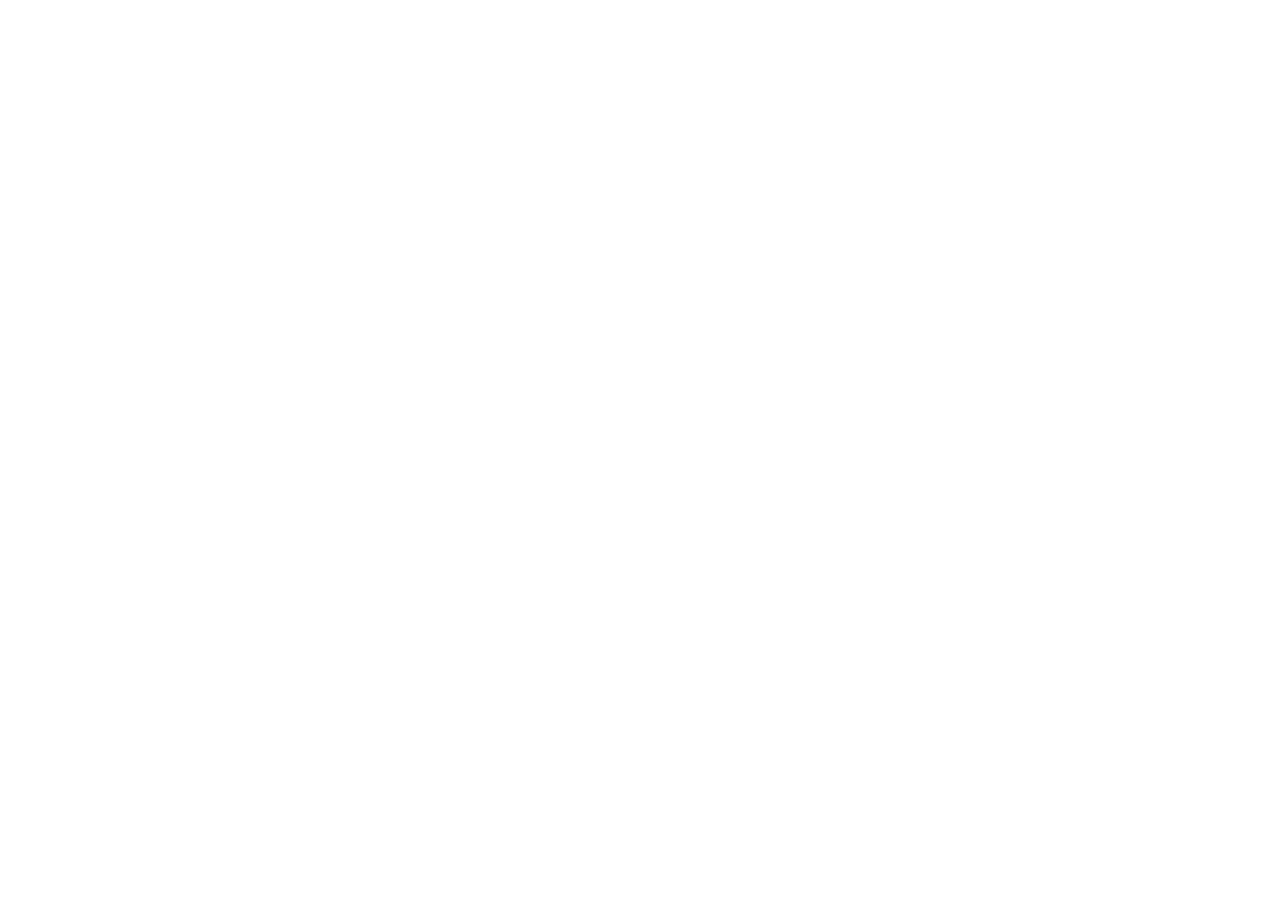
==== src/main/webapp/index.html @ ce2146f5 "initial commit. Added spring boot with flyway, added angular config with proper routing" ====
<!DOCTYPE html>
<html lang="en">
<head>
    <meta charset="UTF-8">
    <title>Profession Picker</title>

    <script src="https://ajax.googleapis.com/ajax/libs/angularjs/1.6.3/angular.min.js"></script>
    <script src="https://ajax.googleapis.com/ajax/libs/angularjs/1.2.16/angular-route.js"></script>
</head>
<body ng-app="profession-picker">

<div ng-view=""></div>
<script src="js/professionPicker.js"></script>
<script src="js/professionPicker.controller.js"></script>

</body>
</html>
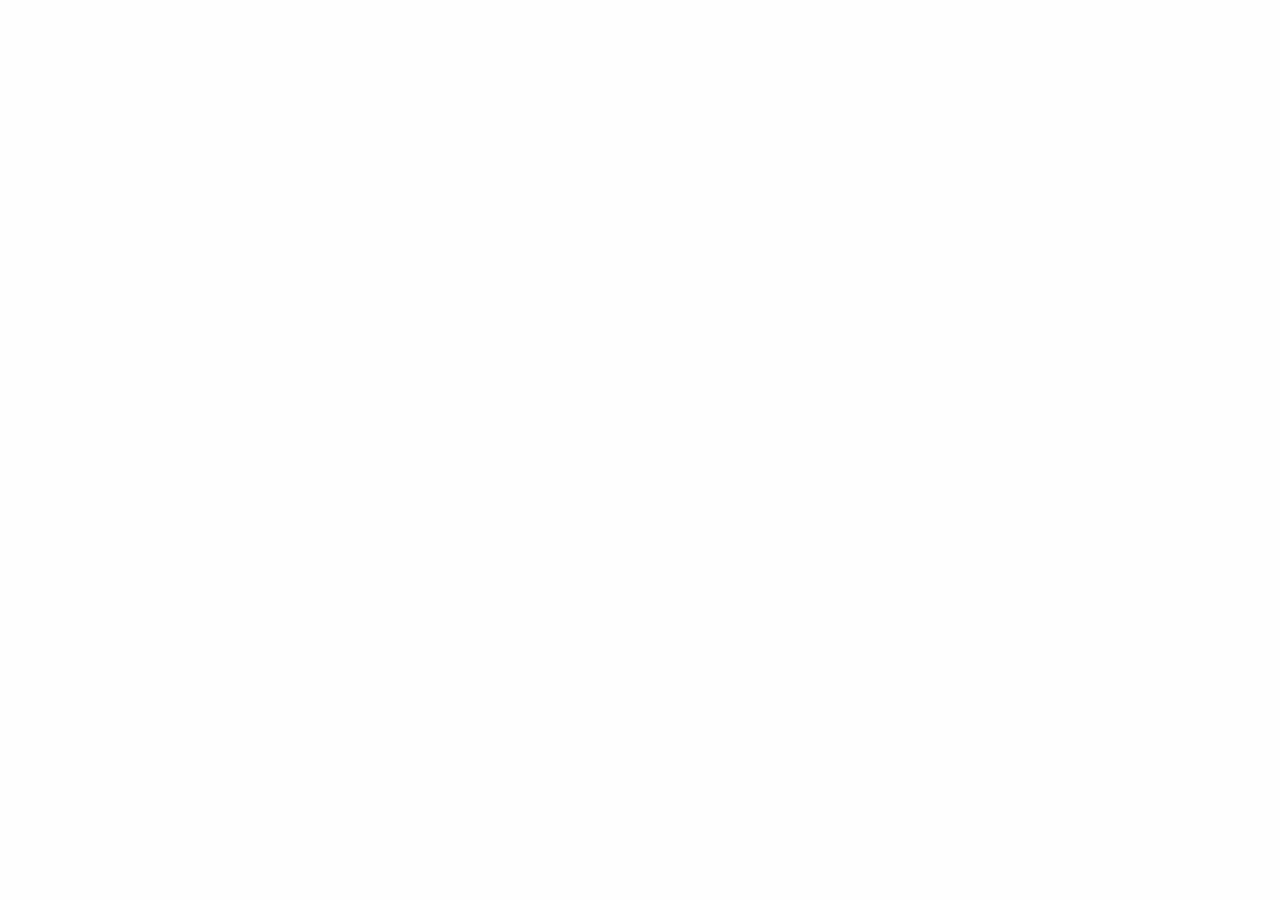
==== commit 3fefa4ce: "improved css look, works in mobile" ====
--- a/src/main/webapp/index.html
+++ b/src/main/webapp/index.html
@@ -2,15 +2,25 @@
 <html lang="en">
 <head>
     <meta charset="UTF-8">
+    <meta name="viewport" content="width=device-width, initial-scale=1.0">
     <title>Profession Picker</title>
 
     <script src="https://ajax.googleapis.com/ajax/libs/angularjs/1.6.3/angular.min.js"></script>
     <script src="https://ajax.googleapis.com/ajax/libs/angularjs/1.2.16/angular-route.js"></script>
+    <script src="https://cdnjs.cloudflare.com/ajax/libs/lodash.js/4.17.4/lodash.min.js"></script>
+    <script src="foundation/jquery.js"></script>
+    <script src="foundation/what-input.js"></script>
+    <script src="foundation/foundation.min.js"></script>
+    <script src="foundation/app.js"></script>
+
+    <link rel="stylesheet" href="foundation/foundation.min.css"/>
+    <link rel="stylesheet" href="foundation/app.css"/>
 </head>
 <body ng-app="profession-picker">
 
 <div ng-view=""></div>
 <script src="js/professionPicker.js"></script>
+<script src="js/messagecontainer.directive.js"></script>
 <script src="js/professionPicker.controller.js"></script>
 
 </body>
--- a/src/main/webapp/foundation/app.css
+++ b/src/main/webapp/foundation/app.css
@@ -0,0 +1,11 @@
+.clear-40 {
+    margin-top: 3.75rem; }
+
+.clear-30 {
+    margin-top: 2.8125rem; }
+
+.clear-20 {
+    margin-top: 1.875rem; }
+
+.clear-10 {
+    margin-top: 0.9375rem; }